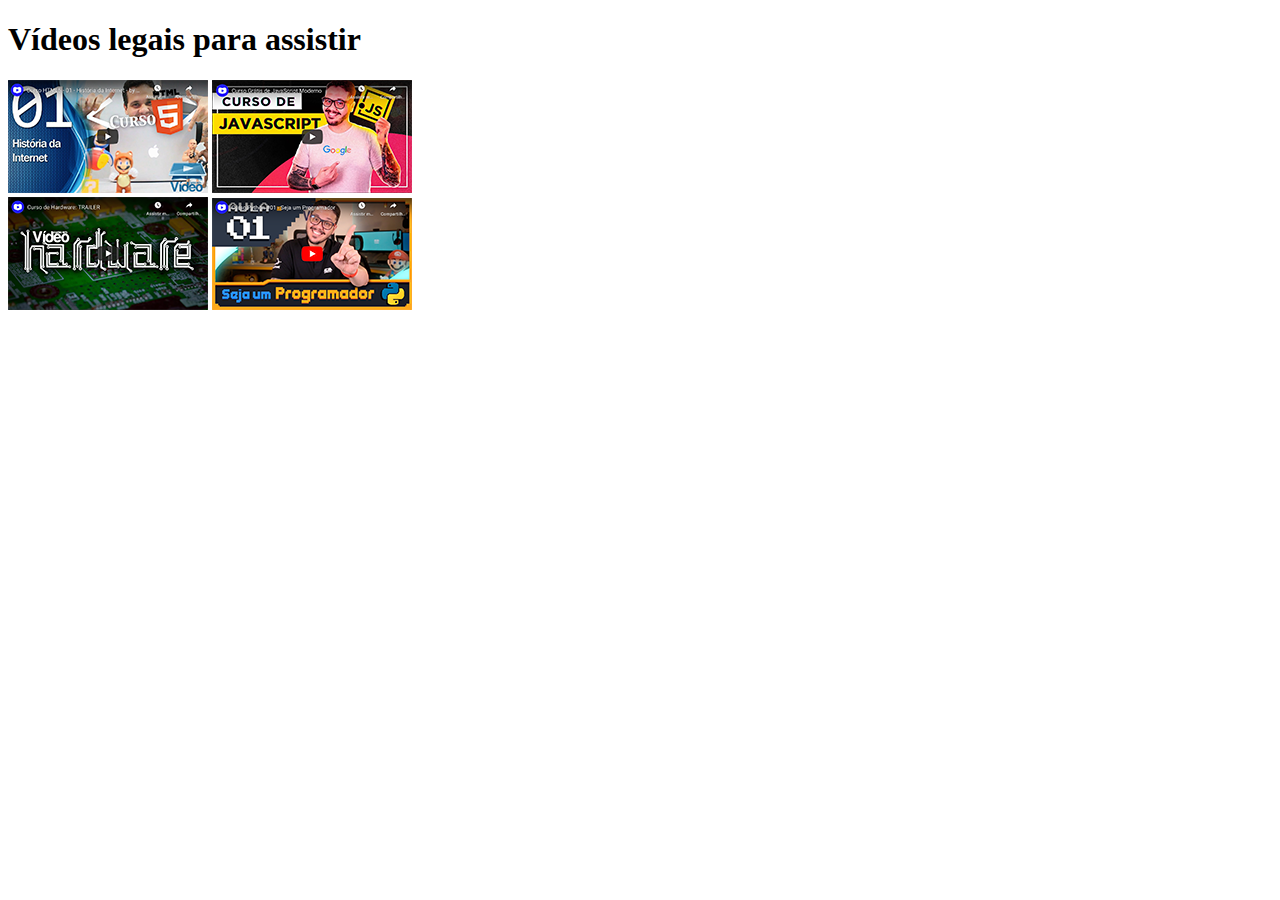
==== Curso de  HTML5 e CSS3/html-css/modulo1/desafios/d009/index.html @ 1e7aef49 "Desafio 009 do módulo 1 de HTML5 e CSS (sem adicionar estilo)" ====
<!DOCTYPE html>
<html lang="pt-br">
<head>
    <meta charset="UTF-8">
    <meta http-equiv="X-UA-Compatible" content="IE=edge">
    <meta name="viewport" content="width=,, initial-scale=1.0">
    <link rel="shortcut icon" href="images/favicon.ico" type="image/x-icon">
    <title>Meus vídeos</title>
</head>
<body>
    <h1>Vídeos legais para assistir</h1>
    <a href="cursoHTML.html"><img src="images/thumb-html.png" alt="Curso de HTML5" title="Curso de HTML5"></a>
    <a href="cursoJS.html"><img src="images/thumb-js.png" alt="Curso de JavaScript" title="Curso de JavaScript"></a>
    <br>
    <a href="cursoHardware.html"><img src="images/thumb-hardware.png" alt="Curso de Hardware" title="Curso de Hardware"></a>
    <a href="cursoPython.html"><img src="images/thumb-python.png" alt="Curso de Python" title="Curso de Python"></a>
</body>
</html>
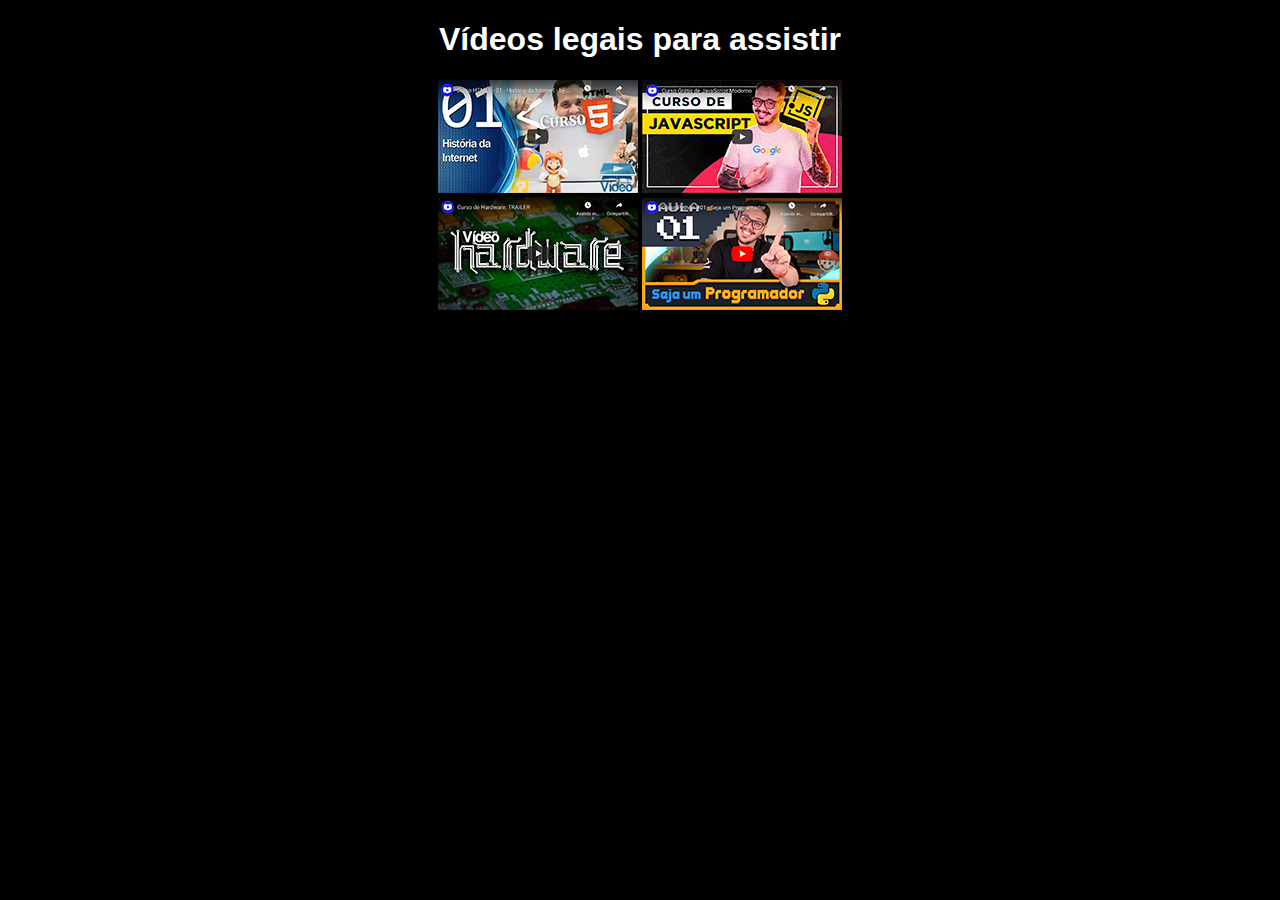
==== commit ab7356f2: "Desafio 009 do módulo 1 de HTML5 e CSS (adicionando styles)" ====
--- a/Curso de  HTML5 e CSS3/html-css/modulo1/desafios/d009/index.html
+++ b/Curso de  HTML5 e CSS3/html-css/modulo1/desafios/d009/index.html
@@ -5,6 +5,7 @@
     <meta http-equiv="X-UA-Compatible" content="IE=edge">
     <meta name="viewport" content="width=,, initial-scale=1.0">
     <link rel="shortcut icon" href="images/favicon.ico" type="image/x-icon">
+    <link rel="stylesheet" href="style.css">
     <title>Meus vídeos</title>
 </head>
 <body>
--- a/Curso de  HTML5 e CSS3/html-css/modulo1/desafios/d009/style.css
+++ b/Curso de  HTML5 e CSS3/html-css/modulo1/desafios/d009/style.css
@@ -0,0 +1,13 @@
+@charset "UTF-8";
+body{
+    background-color: black;
+    text-align: center;
+}
+h1{
+    color: white;
+    font-family: Arial, Helvetica, sans-serif;
+}
+a{
+    color:white;
+    font-family: Arial, Helvetica, sans-serif;
+}